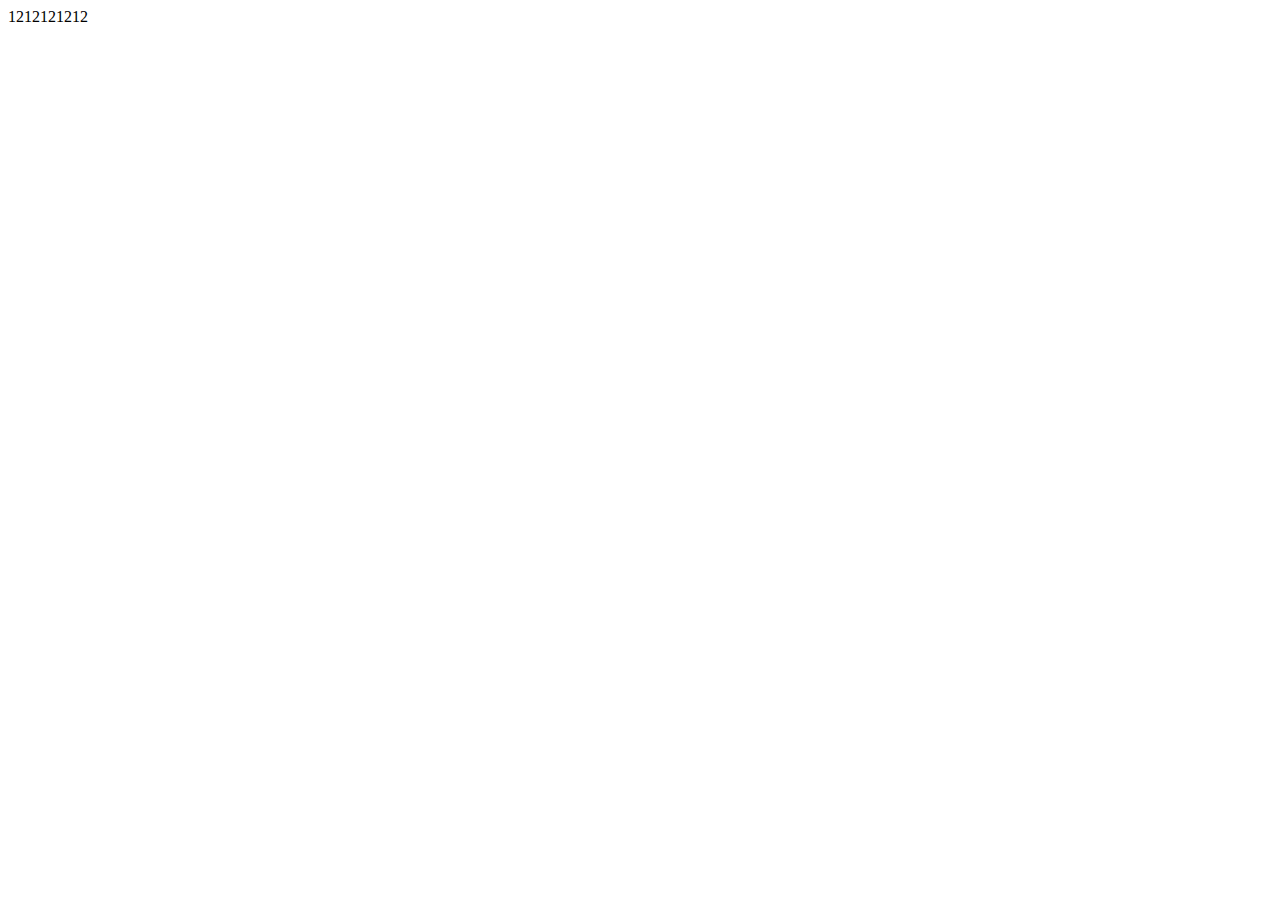
==== newa.html @ 4e68439d "本次提交了新的页面 在主分支上" ====
<!DOCTYPE html>
<html lang="en">
<head>
    <meta charset="UTF-8">
    <meta name="viewport" content="width=device-width, initial-scale=1.0">
    <title>Document</title>
</head>
<body>
    <div>1212121212</div>
</body>
</html>
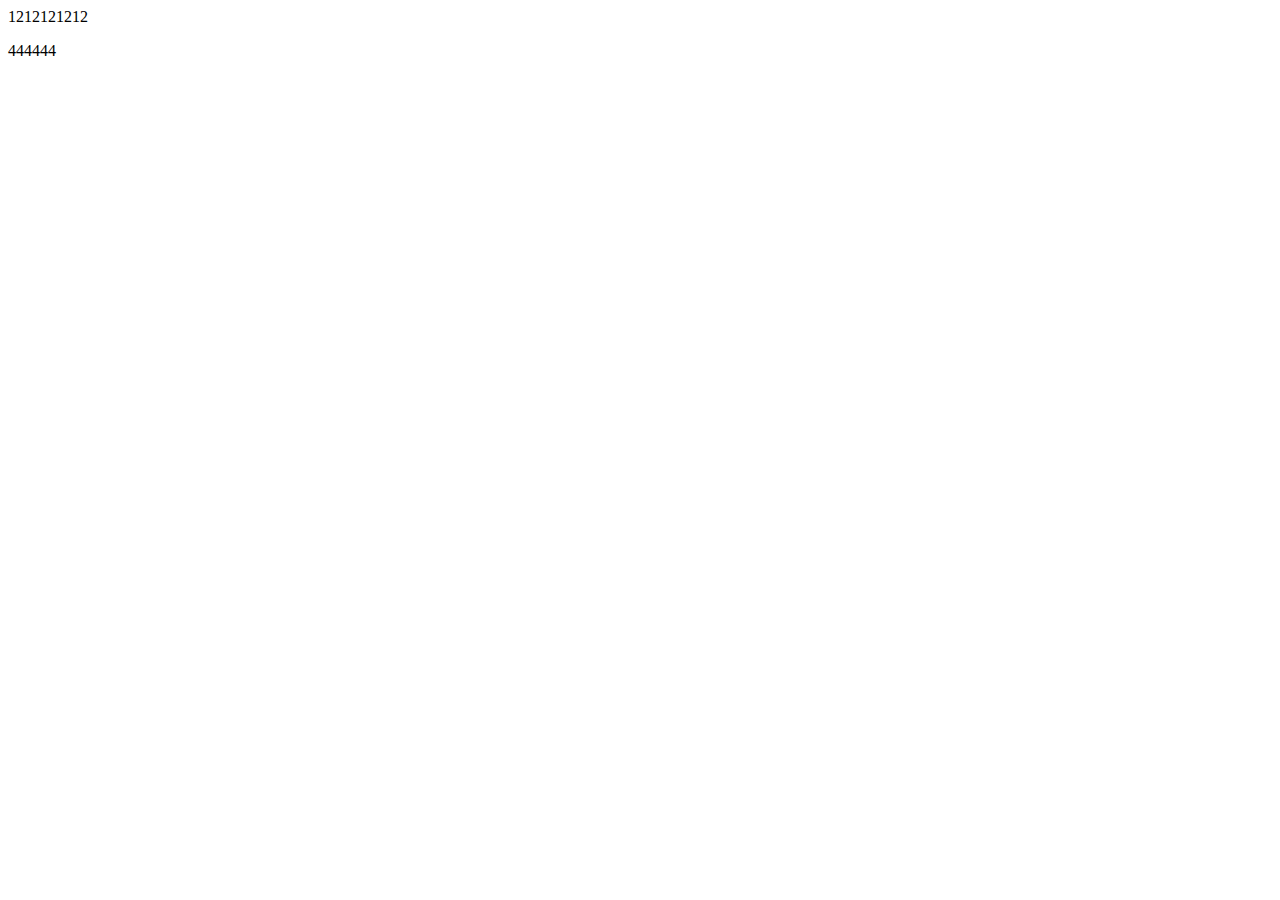
==== commit ac4a8cfe: "124578" ====
--- a/newa.html
+++ b/newa.html
@@ -7,5 +7,6 @@
 </head>
 <body>
     <div>1212121212</div>
+    <p>444444</p>
 </body>
 </html>